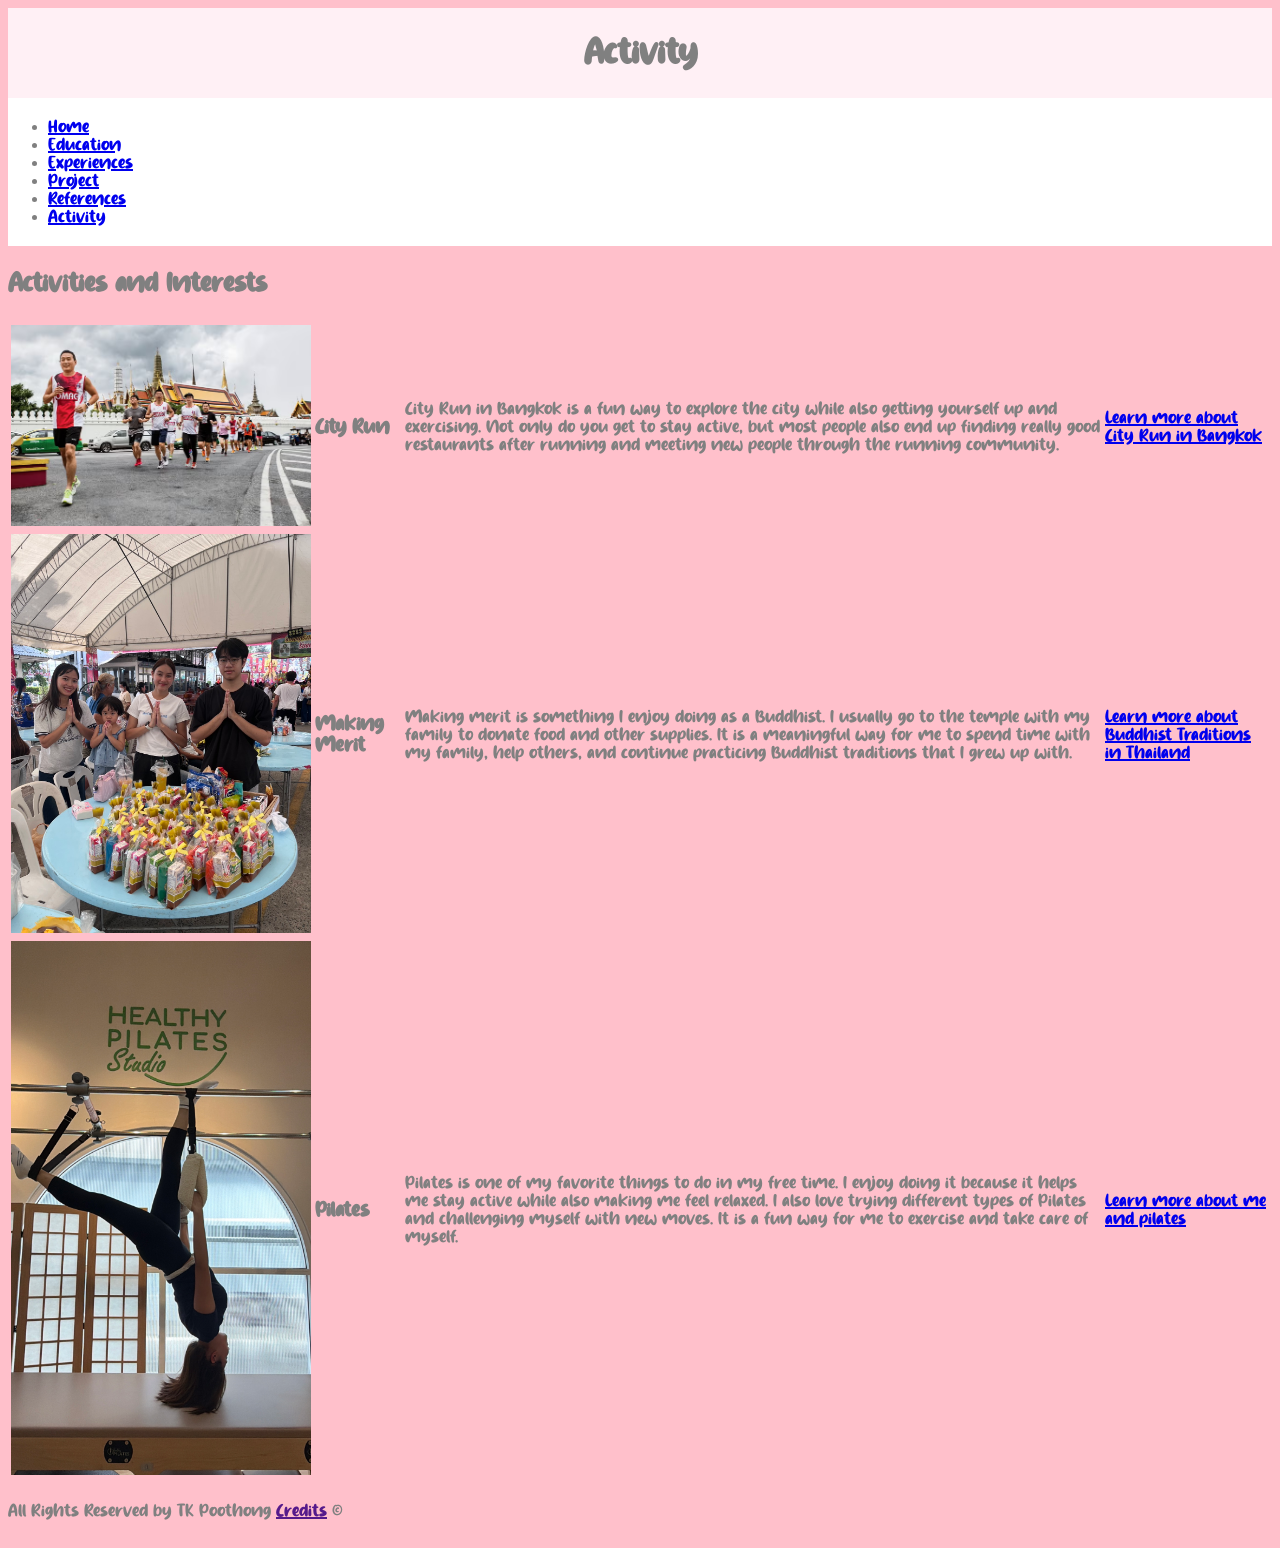
==== activity.html @ 28248eec "pushing file on git 1st time" ====
<!DOCTYPE html>
<html>

<head>
    <title>Activity</title>
    <link rel="stylesheet" href="styles.css">
</head>

<body>

<header>
    <h1>Activity</h1>
</header>

<nav>
    <ul>
        <li><a href="./index.html">Home</a></li>
        <li><a href="./education.html">Education</a></li>
        <li><a href="./experiences.html">Experiences</a></li>
        <li><a href="./project.html">Project</a></li>
        <li><a href="./references.html">References</a></li>
        <li><a href="./activity.html">Activity</a></li>
    </ul>
</nav>

<main>
    <h2>
        Activities and Interests
    </h2>
    <table>
        <tr>
            <td>
                <img src="image/city_run.jpg" alt="City Run" width="300">
            </td>
            <td>
                <h3>
                    City Run
                </h3>
            </td>
            <td>
                City Run in Bangkok is a fun way to explore the city while also getting yourself up and exercising. Not only do you get to stay active, but most people also end up finding really good restaurants after running and meeting new people through the running community.
            </td>
            <td>
                <a href="https://www.facebook.com/groups/654640701341188/">Learn more about City Run in Bangkok</a>
            </td>
        </tr>
        <tr>
            <td>
                <img src="image/ชาวพุทธ.jpg" alt="Making Merit" width="300">
            </td>
            <td>
                <h3>
                    Making Merit
                </h3>
            </td>
            <td>
                Making merit is something I enjoy doing as a Buddhist. I usually go to the temple with my family to donate food and other supplies. It is a meaningful way for me to spend time with my family, help others, and continue practicing Buddhist traditions that I grew up with.
            </td>
            <td>
                <a href="https://thaibatr.com/">Learn more about Buddhist Traditions in Thailand</a>
            </td>
        </tr>
        <tr>
            <td>
                <img src="image/pilates.jpg" alt="Pilates" width="300">
            </td>
            <td>
                <h3>
                    Pilates
                </h3>
            </td>
            <td>
                Pilates is one of my favorite things to do in my free time. I enjoy doing it because it helps me stay active while also making me feel relaxed. I also love trying different types of Pilates and challenging myself with new moves. It is a fun way for me to exercise and take care of myself.
            </td>
            <td>
                <a href="https://www.instagram.com/clubpilatesthailand/">Learn more about me and pilates</a>
            </td>
        </tr>
    </table>

</main>

<footer>
    <p>All Rights Reserved by TK Poothong <a href ="">Credits</a> &#169</p>
</footer>

</body>

</html>
---- styles.css ----
@font-face {
    font-family: 'MyFont';
    src: url('./font/Lemon Slice.otf') format('opentype');
}
body{
    font-family: 'MyFont';
    background: pink;
    color: grey;
    font-size: 20px;
    display: flex;
    flex-direction: column;
    min-height: 100vh;
}
header{
    background-color:#fff0f5;;
    color:grey;
    text-align:center;
}
nav{
    background: white;
    display: flex;
    flex-direction: column;
}
.container{
    display: flex;
    flex:1;
}
.navbar{
    background-color:#fff0f5;;
    width: 250px;
    display: flex;
    flex-direction: column;
    height: auto;
}

.navbar li{
    background-color:#F8D7E3;;
    text-align: center;
    padding: 12px;
    display: block;
    color: grey;
    text-decoration: none;
    font-weight: bold;
}
.navbar li a{
    color:grey;
    text-decoration: none;
}

.main{
    background-color:white;
    flex: 1;
    padding: 30px;
    display: flex;
    flex-direction: column;
    align-items: center;
}
footer {
    background-color: pink;
}
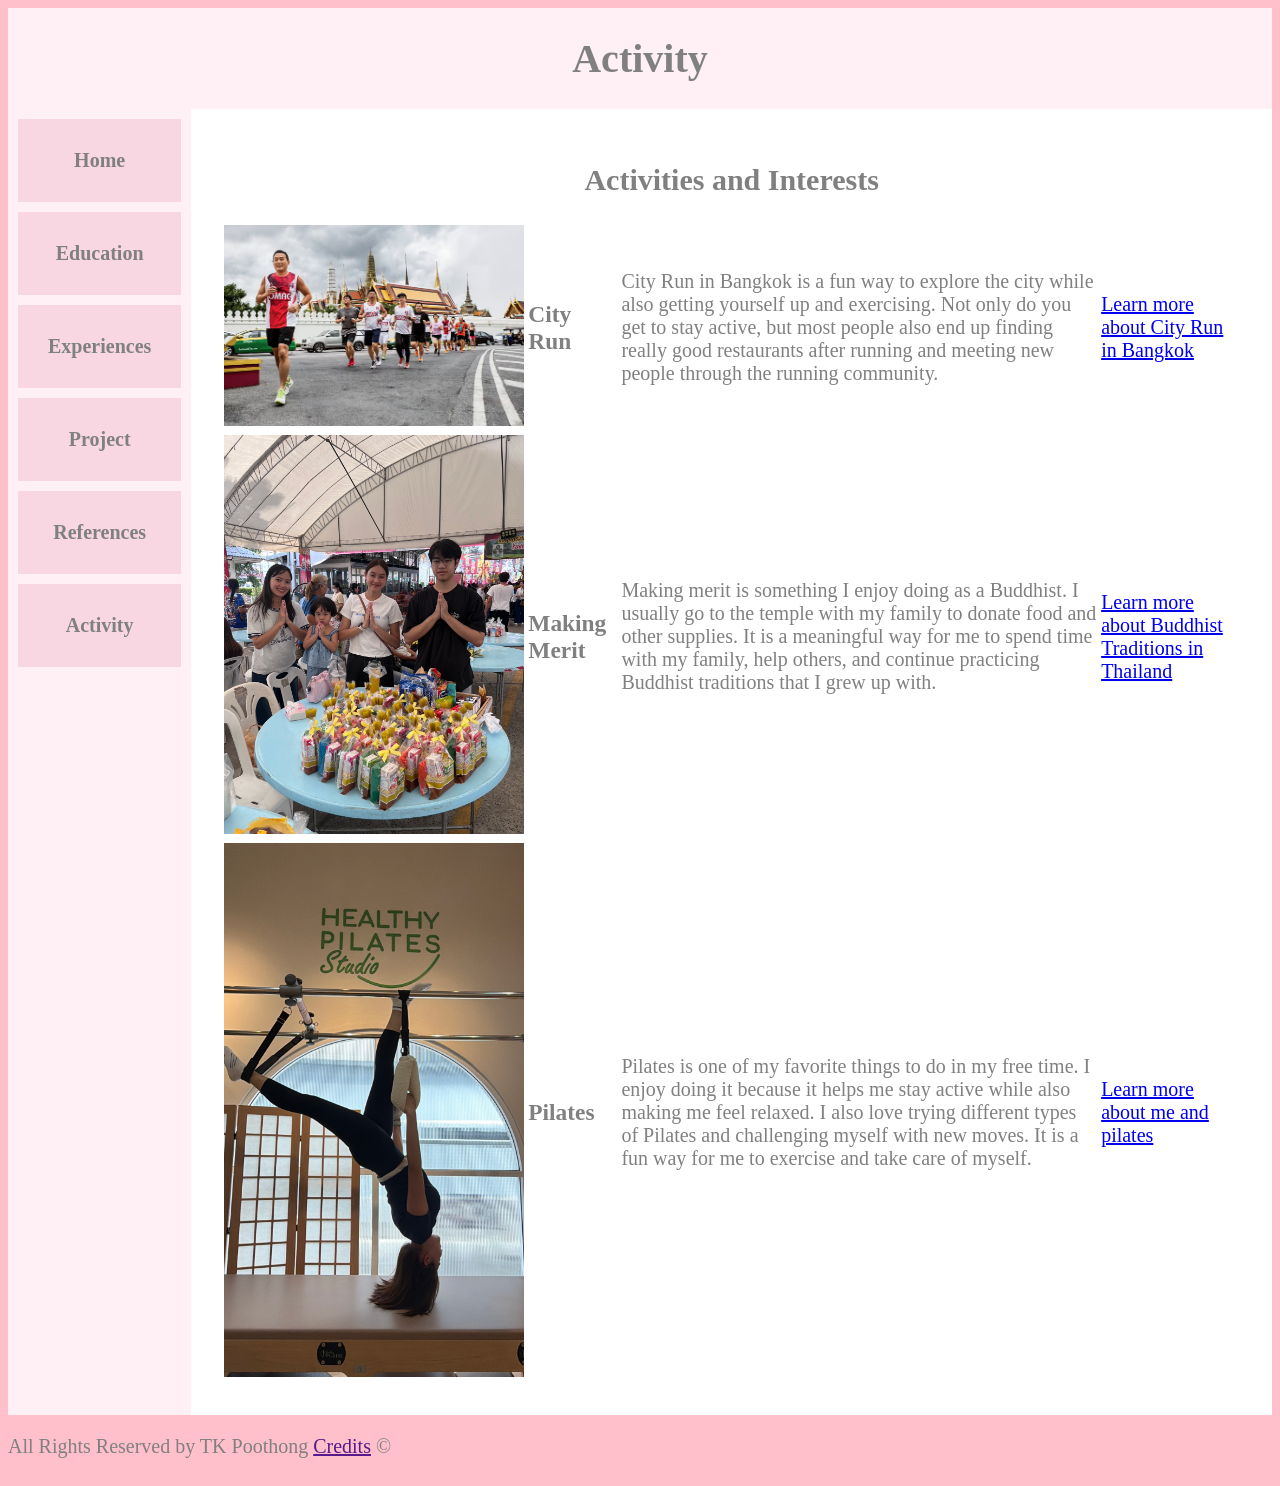
==== commit c9020ad7: "modify css" ====
--- a/activity.html
+++ b/activity.html
@@ -12,18 +12,19 @@
     <h1>Activity</h1>
 </header>
 
-<nav>
-    <ul>
-        <li><a href="./index.html">Home</a></li>
-        <li><a href="./education.html">Education</a></li>
-        <li><a href="./experiences.html">Experiences</a></li>
-        <li><a href="./project.html">Project</a></li>
-        <li><a href="./references.html">References</a></li>
-        <li><a href="./activity.html">Activity</a></li>
-    </ul>
-</nav>
+<div class = "container">
+    <nav class = "navbar">
+        <ul>
+            <li><a href="./index.html">Home</a></li>
+            <li><a href="./education.html">Education</a></li>
+            <li><a href="./experiences.html">Experiences</a></li>
+            <li><a href="./project.html">Project</a></li>
+            <li><a href="./references.html">References</a></li>
+            <li><a href="./activity.html">Activity</a></li>
+        </ul>
+    </nav>
 
-<main>
+<main class = "main">
     <h2>
         Activities and Interests
     </h2>
@@ -80,6 +81,8 @@
 
 </main>
 
+</div>
+
 <footer>
     <p>All Rights Reserved by TK Poothong <a href ="">Credits</a> &#169</p>
 </footer>
--- a/styles.css
+++ b/styles.css
@@ -1,10 +1,6 @@
 
-@font-face {
-    font-family: 'MyFont';
-    src: url('./font/Lemon Slice.otf') format('opentype');
-}
 body{
-    font-family: 'MyFont';
+    font-family: 'Baloo 2', cursive;
     background: pink;
     color: grey;
     font-size: 20px;
@@ -22,22 +18,28 @@
     display: flex;
     flex-direction: column;
 }
-.container{
+.container {
     display: flex;
-    flex:1;
+    align-items: stretch; /* ทำให้ทุก column มีความสูงเท่ากันตาม column ที่สูงที่สุด */
 }
-.navbar{
-    background-color:#fff0f5;;
-    width: 250px;
+.navbar {
+    background-color: #fff0f5;
+    width: fit-content;
     display: flex;
     flex-direction: column;
-    height: auto;
+}
+
+.navbar ul {
+    list-style-type: none;
+    padding: 0;
+    margin: 0;
 }
 
 .navbar li{
-    background-color:#F8D7E3;;
+    background-color:#F8D7E3;
     text-align: center;
-    padding: 12px;
+    margin: 10px;
+    padding: 30px;
     display: block;
     color: grey;
     text-decoration: none;
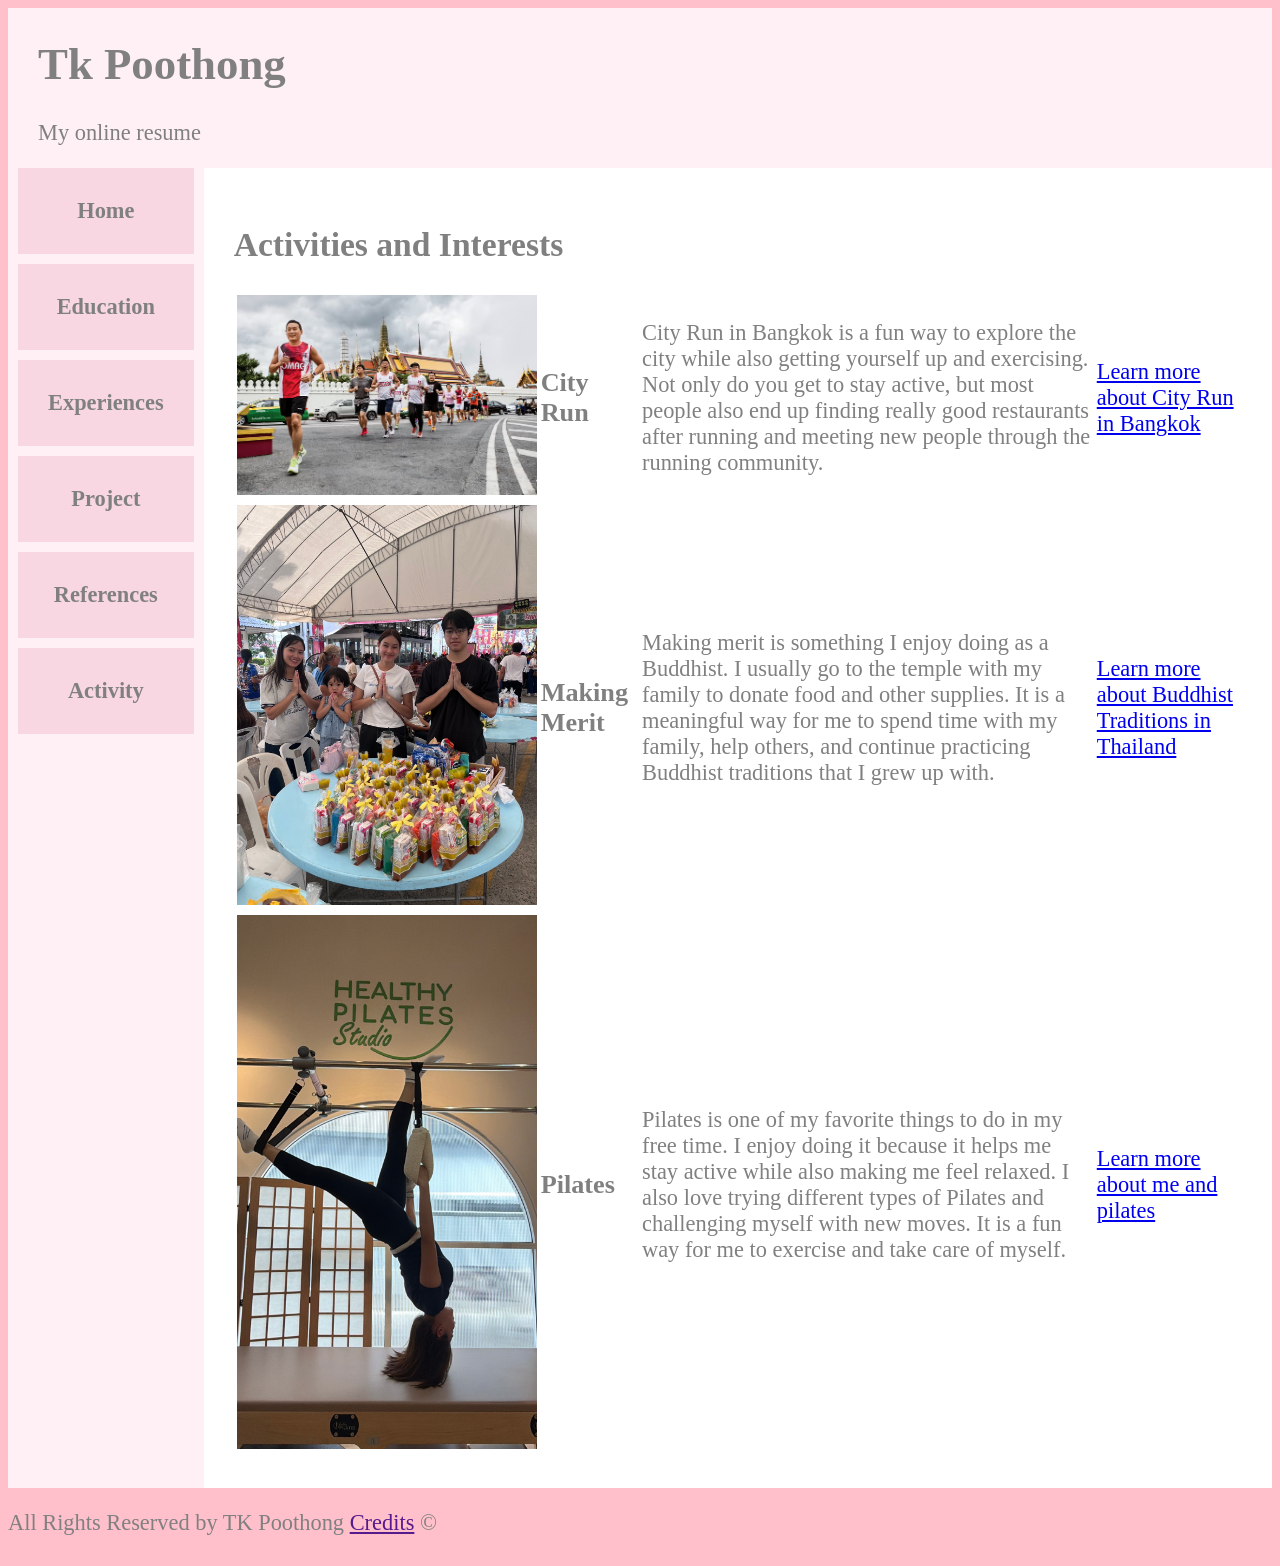
==== commit 5b3e7d38: "modify css padding and margin" ====
--- a/activity.html
+++ b/activity.html
@@ -9,7 +9,8 @@
 <body>
 
 <header>
-    <h1>Activity</h1>
+    <h1>Tk Poothong</h1>
+    <p>My online resume</p>
 </header>
 
 <div class = "container">
--- a/styles.css
+++ b/styles.css
@@ -1,9 +1,8 @@
-
 body{
-    font-family: 'Baloo 2', cursive;
+    font-family:'Baloo 2', cursive;;
     background: pink;
     color: grey;
-    font-size: 20px;
+    font-size:calc(16px + 0.5vw);;
     display: flex;
     flex-direction: column;
     min-height: 100vh;
@@ -11,22 +10,18 @@
 header{
     background-color:#fff0f5;;
     color:grey;
-    text-align:center;
-}
-nav{
-    background: white;
-    display: flex;
-    flex-direction: column;
+    text-align:left;
+    padding-left: 30px;
 }
 .container {
-    display: flex;
-    align-items: stretch; /* ทำให้ทุก column มีความสูงเท่ากันตาม column ที่สูงที่สุด */
+  display: flex;
+  align-items: stretch;
 }
 .navbar {
-    background-color: #fff0f5;
-    width: fit-content;
-    display: flex;
-    flex-direction: column;
+  background-color: #fff0f5;
+  width: fit-content;
+  display: flex;
+  flex-direction: column;
 }
 
 .navbar ul {
@@ -38,7 +33,7 @@
 .navbar li{
     background-color:#F8D7E3;
     text-align: center;
-    margin: 10px;
+    margin: 0px 10px 10px 10px;
     padding: 30px;
     display: block;
     color: grey;
@@ -56,8 +51,62 @@
     padding: 30px;
     display: flex;
     flex-direction: column;
-    align-items: center;
 }
 footer {
     background-color: pink;
-}+}
+.img{
+    border-radius: 10%;
+}
+.table{
+    border: 1px solid grey;
+}
+.tr{
+    text-align: center;
+}
+@media (max-width: 750px) {
+    .container {
+        flex-direction: column;
+    }
+
+    .navbar {
+        width: 100%;
+    }
+
+    .navbar ul {
+        display: flex;
+        flex-direction: row;
+        width: 100%;
+        padding: 0;
+        margin: 0;
+    }
+
+
+    .navbar li {
+        flex: 1;
+        margin: 0 2px;
+        padding: 15px 5px;
+    }
+}
+
+@media (max-width: 1000px) {
+    .main{
+        background-color:white;
+        flex: 1;
+        padding: 30px;
+        display: flex;
+        flex-direction: column;
+    }
+    header{
+        background-color:#fff0f5;;
+        color:grey;
+        text-align:center;
+    }
+}
+.mainHome{
+    background-color:white;
+    flex: 1;
+    padding: 0px 10px 10px 10px;
+}
+
+
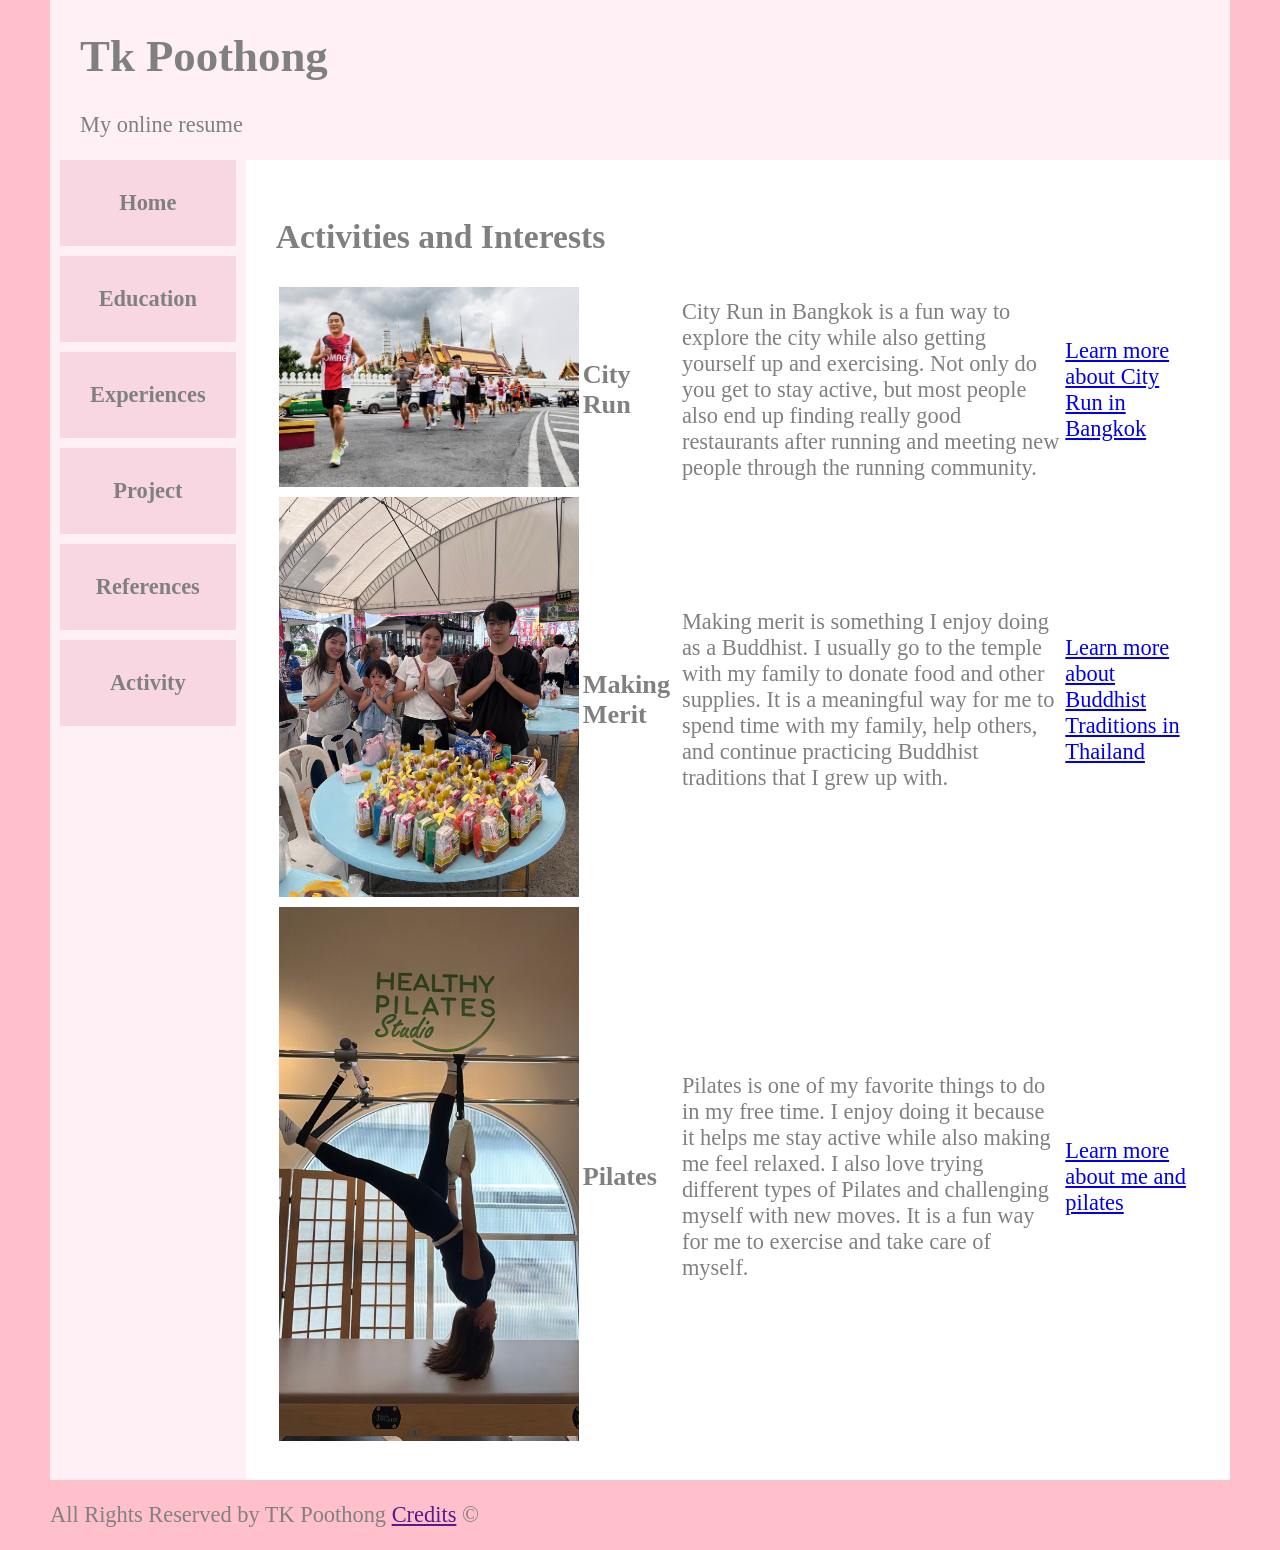
==== commit b184c1cd: "fix margin for project.html" ====
--- a/activity.html
+++ b/activity.html
@@ -1,5 +1,5 @@
 <!DOCTYPE html>
-<html>
+<html lang="en">
 
 <head>
     <title>Activity</title>
--- a/styles.css
+++ b/styles.css
@@ -1,11 +1,12 @@
 body{
-    font-family:'Baloo 2', cursive;;
+    font-family:'Baloo 2', cursive;
     background: pink;
     color: grey;
     font-size:calc(16px + 0.5vw);;
     display: flex;
     flex-direction: column;
     min-height: 100vh;
+    margin: 0px 50px 0px;
 }
 header{
     background-color:#fff0f5;;
